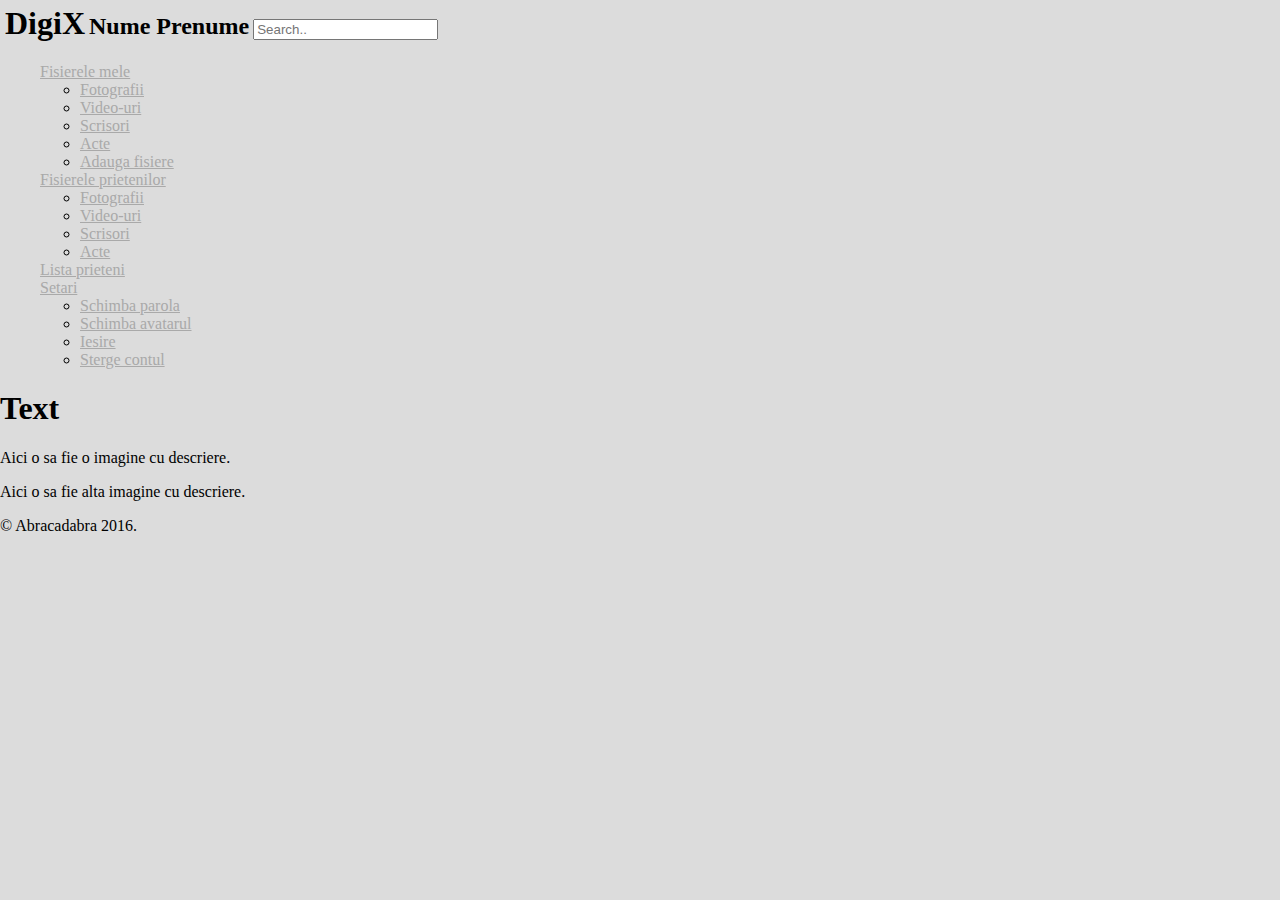
==== src/main/webapp/index.html @ f72bec67 "debjwbhjfe" ====
<!doctype html>
<html>

	<head>
		<link href="styles/main.css" rel="stylesheet" type="text/css" />
		<title>Nume Prenume</title>
	</head>
	<body>

	<header>
		<h1>DigiX</h1>
		<h2>Nume Prenume</h2>
		<form>
  			<input type="text" name="search" placeholder="Search..">
		</form>
	</header>

	<nav>
		<ul style="list-style-type:none">
			<li><a href="">Fisierele mele</a>
				<ul>
					<li><a href="">Fotografii</a></li>
					<li><a href="">Video-uri</a></li>
					<li><a href="">Scrisori</a></li>
					<li><a href="">Acte</a></li>
					<li><a href="">Adauga fisiere</a></li>
				</ul>
			</li>
			<li><a href="">Fisierele prietenilor</a>
				<ul>
					<li><a href="">Fotografii</a></li>
					<li><a href="">Video-uri</a></li>
					<li><a href="">Scrisori</a></li>
					<li><a href="">Acte</a></li>
				</ul>
			</li>
			<li><a href="">Lista prieteni</a></li>
			<li><a href="">Setari</a>
				<ul>
					<li><a href="">Schimba parola</a></li>
					<li><a href="">Schimba avatarul</a></li>
					<li><a href="">Iesire</a></li>
					<li><a href="">Sterge contul</a></li>
				</ul>
			</li>
		</ul>
	</nav>
	
	<section>
	<h1>Text</h1>
	<p>Aici o sa fie o imagine cu descriere.</p>
	<p>Aici o sa fie alta imagine cu descriere.</p>
	</section>

	<footer>
		&#169 Abracadabra 2016.
	</footer>



	</body>

</html>
---- src/main/webapp/styles/main.css ----
body{
	background: Gainsboro;
	margin: 0;
	color: Black;
	content: "Courier New", Courier, monospace;
}

header {
	margin: 0;
	padding: 5px;
}
header h1{
	display: inline;
}
header form{
	display: inline;
	align-content: center;

}
header h2{
	display:inline;
}
nav ul a{
	color:DarkGray;
}

.input[type=text] {
    width: 130px;
    -webkit-transition: width 0.4s ease-in-out;
    transition: width 0.4s ease-in-out;
}

/* When the input field gets focus, change its width to 100% */
input[type=text]:focus {
    width: 50%;
}
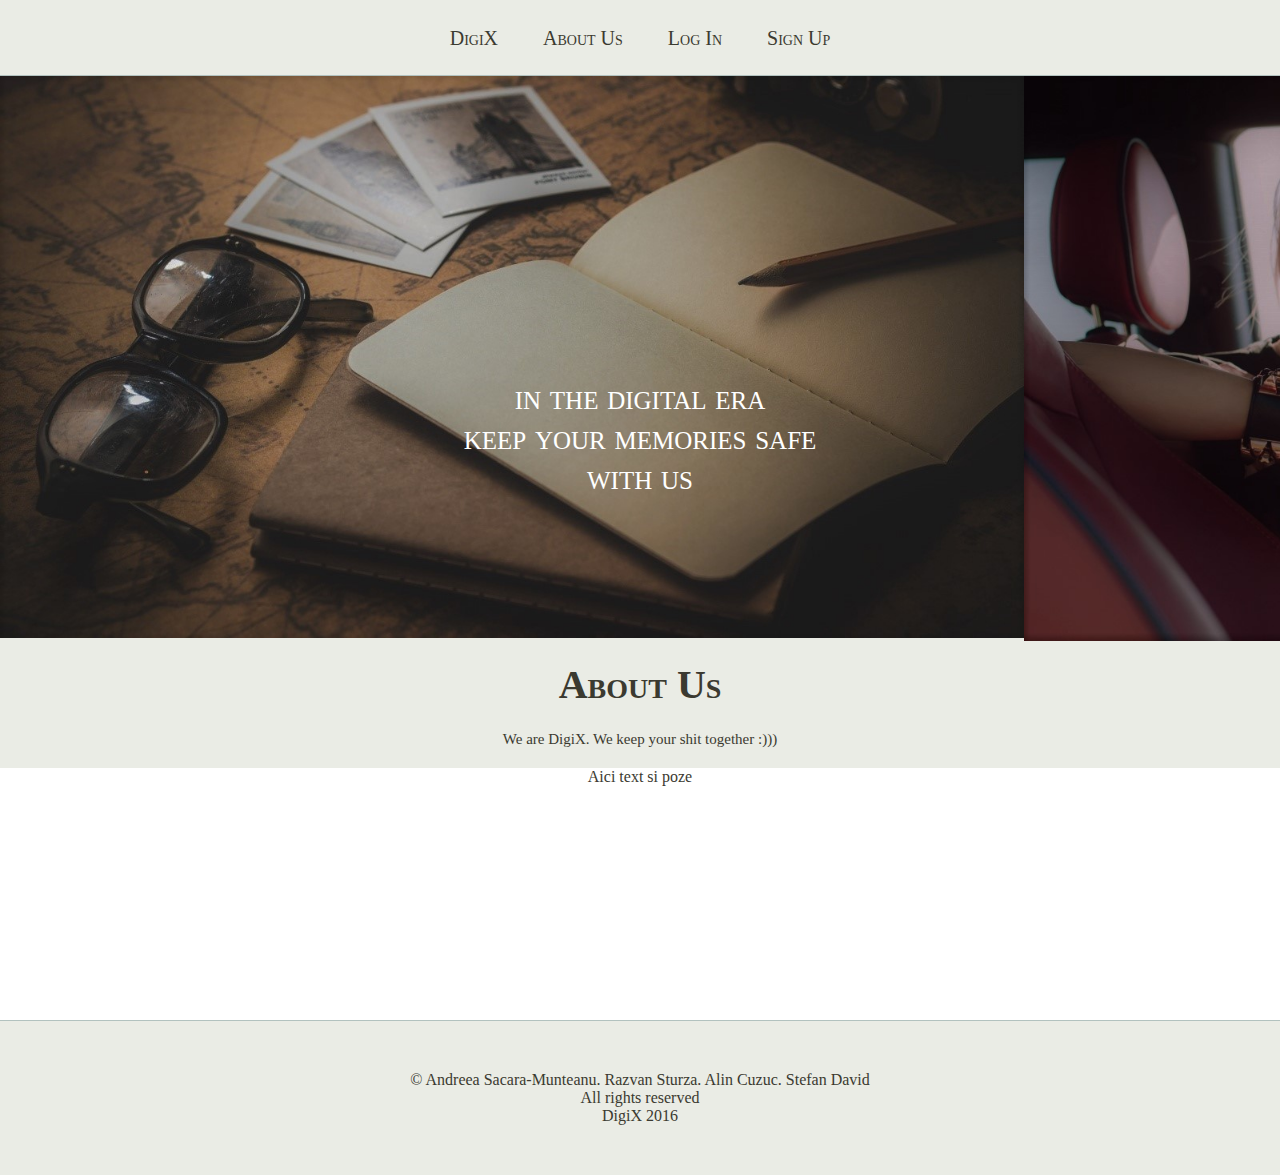
==== commit f4b18417: "+ incercare" ====
--- a/src/main/webapp/index.html
+++ b/src/main/webapp/index.html
@@ -1,63 +1,60 @@
-<!doctype html>
+
+<!DOCTYPE html>
 <html>
+<head>
+	<title>DigiX</title>
+	<link href="styles/home-page.css" rel="stylesheet" type="text/css" />
+	<link href="styles/stylesheet.css" rel="stylesheet" type="text/css" />
+	<link href="styles/footer.css" rel="stylesheet" type="text/css" />
+</head>
+<body>
 
-	<head>
-		<link href="styles/main.css" rel="stylesheet" type="text/css" />
-		<title>Nume Prenume</title>
-	</head>
-	<body>
+<!--........................................Meniu..................................... -->
+<header>
+	<div class="nav">
+		<ul>
+			<li><a href="#">DigiX</a></li>
+			<li><a href="#About_us">About Us</a></li>
+			<li><a href="log-in.html">Log In</a></li>
+			<li><a href="sign-up.html">Sign Up</a></li>
+		</ul>
+	</div>
+</header>
 
-	<header>
-		<h1>DigiX</h1>
-		<h2>Nume Prenume</h2>
-		<form>
-  			<input type="text" name="search" placeholder="Search..">
-		</form>
-	</header>
+<!--........................................SlideShow..................................... -->
+<section id="Home">
+	<div id="slider">
+		<figure>
+			<img src="toate-imaginile/imagini-slide-show/old_things.jpg" style="width:20%; max-height: 570px">	
+			<img src="toate-imaginile/imagini-slide-show/beautiful_girl.jpg" style="width:20%; max-height: 570px">
+			<img src="toate-imaginile/imagini-slide-show/inspiration.jpg" style="width:20%; max-height: 570px">	
+			<img src="toate-imaginile/imagini-slide-show/old_school.jpg" style="width:20%; max-height: 570px">
+		</figure>
+		<div id="textSlider">in the digital era<br>keep your memories safe<br>with us</div>	
+	</div>
 
-	<nav>
-		<ul style="list-style-type:none">
-			<li><a href="">Fisierele mele</a>
-				<ul>
-					<li><a href="">Fotografii</a></li>
-					<li><a href="">Video-uri</a></li>
-					<li><a href="">Scrisori</a></li>
-					<li><a href="">Acte</a></li>
-					<li><a href="">Adauga fisiere</a></li>
-				</ul>
-			</li>
-			<li><a href="">Fisierele prietenilor</a>
-				<ul>
-					<li><a href="">Fotografii</a></li>
-					<li><a href="">Video-uri</a></li>
-					<li><a href="">Scrisori</a></li>
-					<li><a href="">Acte</a></li>
-				</ul>
-			</li>
-			<li><a href="">Lista prieteni</a></li>
-			<li><a href="">Setari</a>
-				<ul>
-					<li><a href="">Schimba parola</a></li>
-					<li><a href="">Schimba avatarul</a></li>
-					<li><a href="">Iesire</a></li>
-					<li><a href="">Sterge contul</a></li>
-				</ul>
-			</li>
-		</ul>
-	</nav>
+</section>
 	
-	<section>
-	<h1>Text</h1>
-	<p>Aici o sa fie o imagine cu descriere.</p>
-	<p>Aici o sa fie alta imagine cu descriere.</p>
-	</section>
 
-	<footer>
-		&#169 Abracadabra 2016.
-	</footer>
+<!--........................................About Us..................................... -->	
+<section id="About_us">
+	<div class="titlu"><h1>About Us</h1><br><p style="font-size: 15px">We are DigiX. We keep your shit together :)))</div>
+	<div class="continut">	
+	<p>Aici text si poze<br><br><br><br><br><br><br><br><br><br><br><br><br><br></p>
+	</div>
+
+</section>
 
 
 
-	</body>
+<!--........................................Footer..................................... -->
 
-</html>+<footer>
+	<p>&#169; Andreea Sacara-Munteanu. Razvan Sturza. Alin Cuzuc. Stefan David <br>
+	All rights reserved<br> DigiX 2016</p>
+</footer>
+
+
+</body>
+</html> 
+
--- a/src/main/webapp/styles/home-page.css
+++ b/src/main/webapp/styles/home-page.css
@@ -0,0 +1,51 @@
+
+/*----------------------------------- slide show-----------------------------------*/ 
+
+@keyframes slider {
+0%{ left:0; }
+20%{ left: -20%; }
+25%{ left: -100%; }
+45%{ left: -100%; }
+50%{ left: -200%; }
+}
+
+#slider{ overflow: hidden; }
+#slider figure img { width: 20%; float:left; }
+#slider figure { 
+	position: relative; 
+	width: 400%; 
+	margin: 0; 
+	left: 0; 
+	animation: 20s slider infinite;
+}
+
+#textSlider{
+	position:absolute;
+	left:0;
+	top:42%;
+	width:100%;
+	text-align:center;
+	font-size: 35px;
+	color: White;
+	font-variant: small-caps; 
+}
+
+/*-----------------------------------About Us-----------------------------------*/ 
+#About_us .titlu{
+	font-family: Georgia;
+	font-style: normal;
+	text-align: center;
+	margin-bottom: 20px;
+	margin-top: 20px;
+	text-decoration: none; 
+	font-size: 20px;
+}
+#About_us .titlu h1{
+	font-variant: small-caps;
+}
+.continut p{
+	background-color: white;
+	font:normal;
+	text-align: center;
+	position: relative;
+}--- a/src/main/webapp/styles/stylesheet.css
+++ b/src/main/webapp/styles/stylesheet.css
@@ -0,0 +1,50 @@
+*{ margin:0; padding: 0;}
+body{ background-color: #eaece5; font-family: Georgia; width: 100%; color:#3b3a30; }
+
+
+/* -------------------------------------Header-----------------------------------------*/
+
+header{
+	height: 75px;
+	width: 100%;
+	border-bottom: 1px solid #b2c2bf;
+}
+.nav{
+	padding-top: 27px;
+	padding-bottom: 27px;
+	font-style: normal;
+	font-size: 20px;
+	max-height: 75px;
+	position: absolute;
+	text-align: center;
+	display: inline;
+	width: 100%;
+}
+.nav ul{
+	font-variant: small-caps;
+	display: inline;
+}
+.nav ul li{
+	list-style-type: none;
+	display: inline-block;
+	padding-right: 20px;
+	padding-left: 20px;
+}
+.nav ul li a{
+	text-decoration: none;
+	color: #3b3a30;
+	font-style: normal;
+}
+
+
+/*------------------------------------FOOTER--------------------------------------- */
+
+
+footer{
+	border-top:1px solid #b2c2bf;
+	background-color: #eaece5;
+	color: #3b3a30;
+    text-align:center;
+    padding: 50px;
+}
+
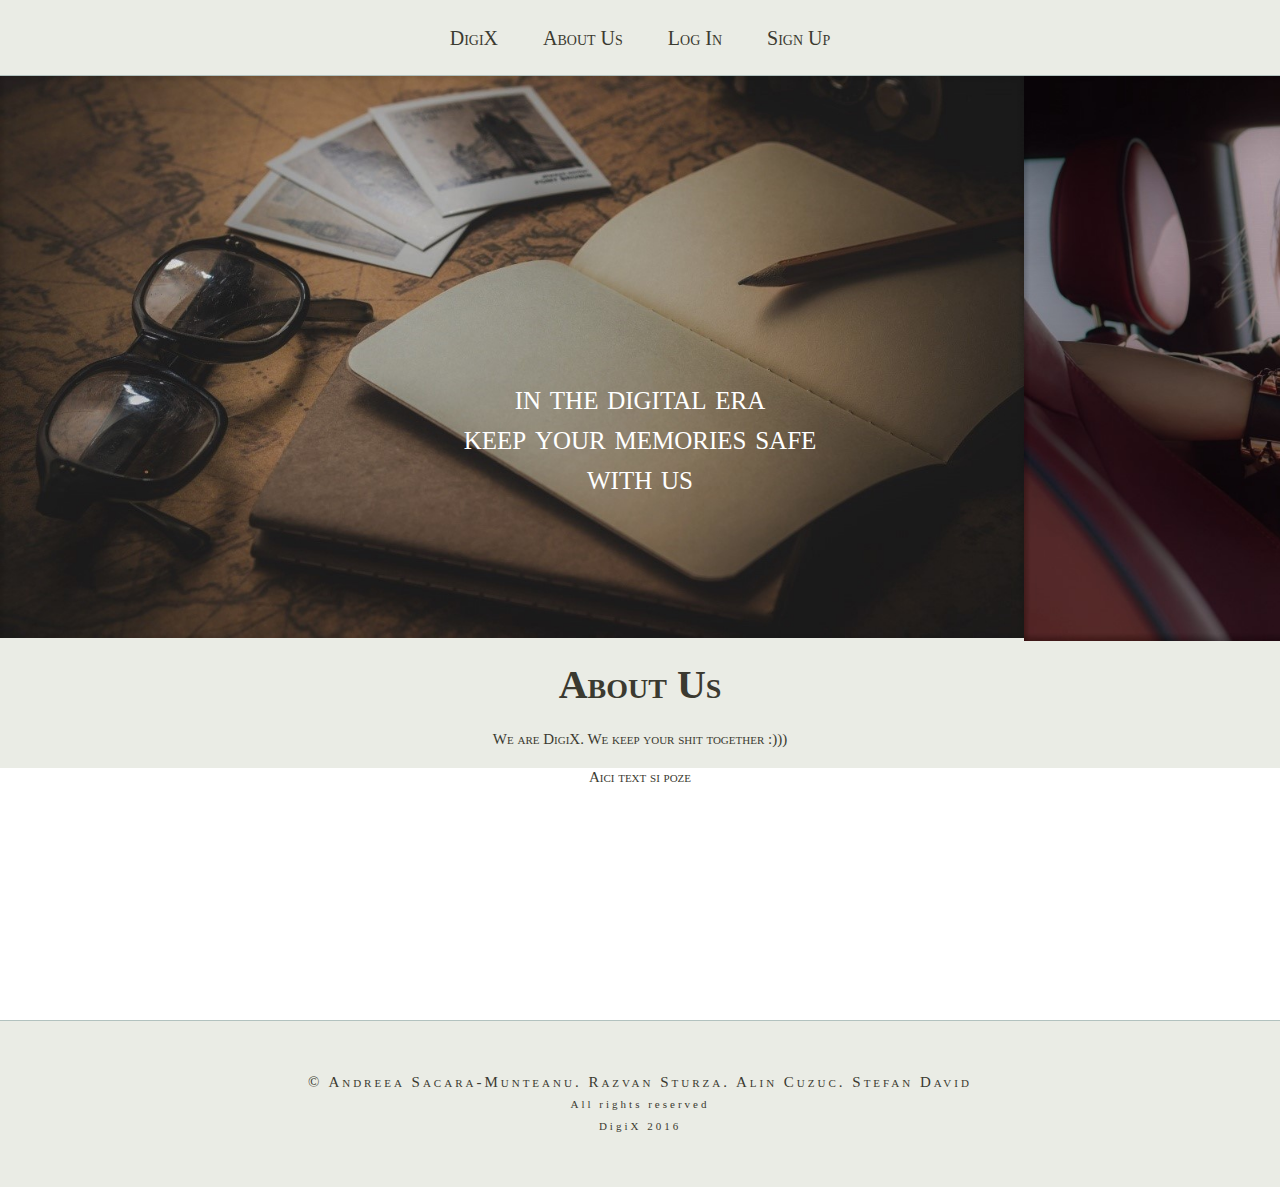
==== commit c677aa19: "Revizuire" ====
--- a/src/main/webapp/index.html
+++ b/src/main/webapp/index.html
@@ -15,7 +15,7 @@
 		<ul>
 			<li><a href="#">DigiX</a></li>
 			<li><a href="#About_us">About Us</a></li>
-			<li><a href="log-in.html">Log In</a></li>
+			<li><a href="log-in.xhtml">Log In</a></li>
 			<li><a href="sign-up.html">Sign Up</a></li>
 		</ul>
 	</div>
--- a/src/main/webapp/styles/stylesheet.css
+++ b/src/main/webapp/styles/stylesheet.css
@@ -36,15 +36,3 @@
 	font-style: normal;
 }
 
-
-/*------------------------------------FOOTER--------------------------------------- */
-
-
-footer{
-	border-top:1px solid #b2c2bf;
-	background-color: #eaece5;
-	color: #3b3a30;
-    text-align:center;
-    padding: 50px;
-}
-
--- a/src/main/webapp/styles/footer.css
+++ b/src/main/webapp/styles/footer.css
@@ -0,0 +1,21 @@
+
+/*------------FOOTER*/
+footer {
+	letter-spacing: 3px;
+	background-color: #eaece5;
+	clear: both;
+	text-align: center;
+	border-top: 1px solid #b2c2bf;
+	padding-top: 50px;
+	padding-bottom: 50px;
+	width: 100%;
+	font-variant: normal;
+	font-size:11px;
+	line-height: 200%;
+	margin: 0;
+}
+
+p:first-line{
+	font-size: 15px;
+	font-variant: small-caps;
+}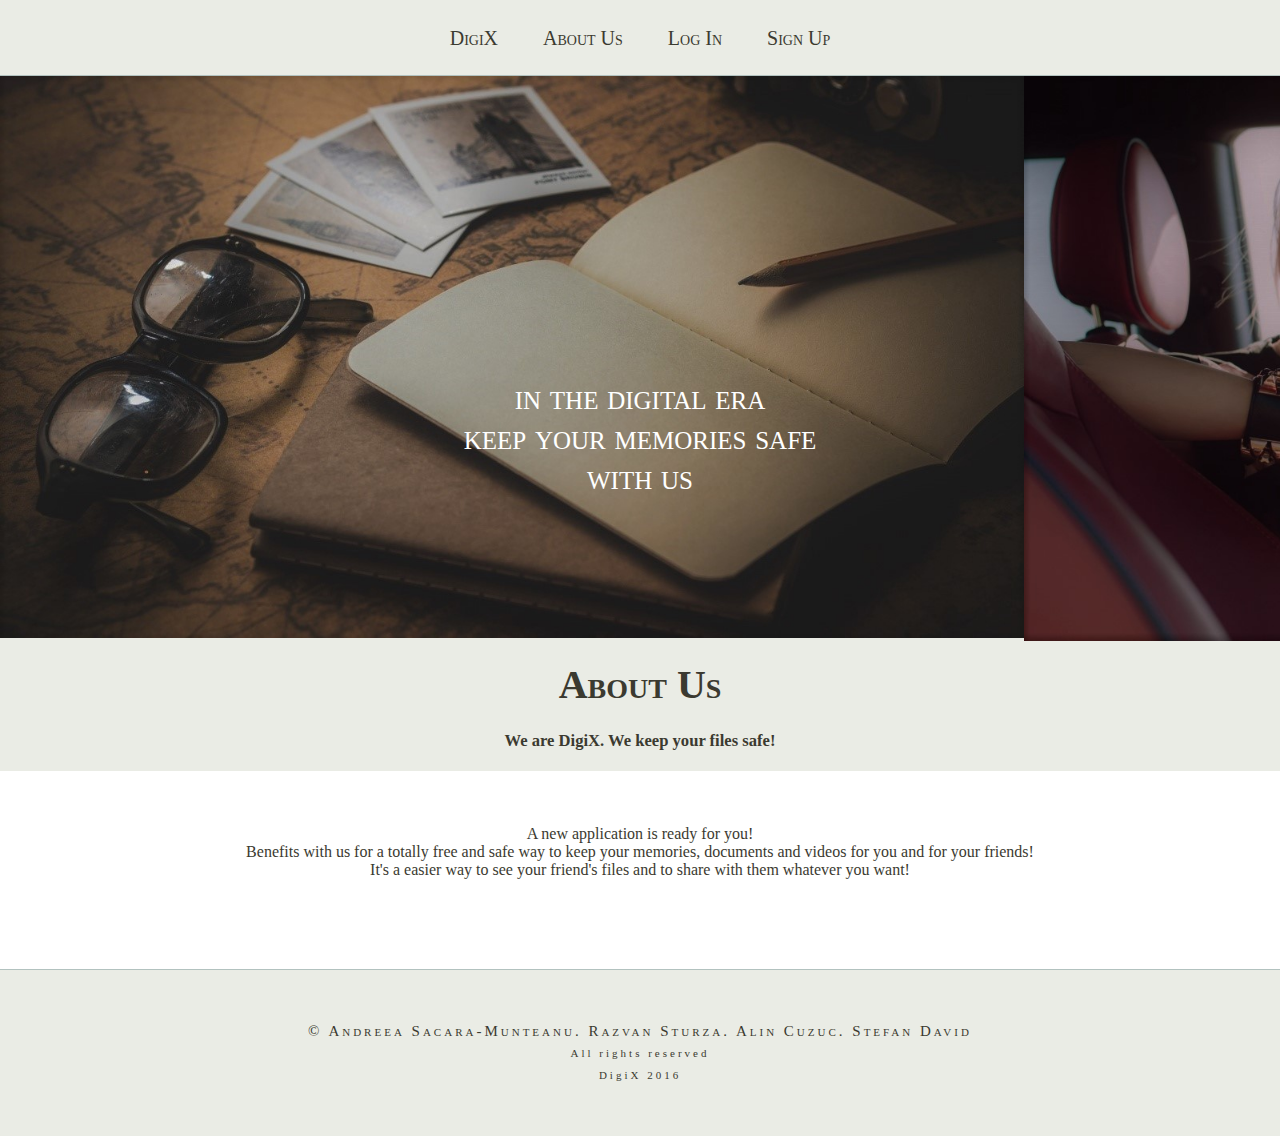
==== commit b5c3325d: "index" ====
--- a/src/main/webapp/index.html
+++ b/src/main/webapp/index.html
@@ -25,10 +25,10 @@
 <section id="Home">
 	<div id="slider">
 		<figure>
-			<img src="toate-imaginile/imagini-slide-show/old_things.jpg" style="width:20%; max-height: 570px">	
-			<img src="toate-imaginile/imagini-slide-show/beautiful_girl.jpg" style="width:20%; max-height: 570px">
-			<img src="toate-imaginile/imagini-slide-show/inspiration.jpg" style="width:20%; max-height: 570px">	
-			<img src="toate-imaginile/imagini-slide-show/old_school.jpg" style="width:20%; max-height: 570px">
+			<img src="toate-imaginile/imagini-slide-show/old_things.jpg" style="width:20%; max-height: 570px" alt="">	
+			<img src="toate-imaginile/imagini-slide-show/beautiful_girl.jpg" style="width:20%; max-height: 570px" alt="">
+			<img src="toate-imaginile/imagini-slide-show/inspiration.jpg" style="width:20%; max-height: 570px" alt="">	
+			<img src="toate-imaginile/imagini-slide-show/old_school.jpg" style="width:20%; max-height: 570px" alt="">
 		</figure>
 		<div id="textSlider">in the digital era<br>keep your memories safe<br>with us</div>	
 	</div>
@@ -38,9 +38,11 @@
 
 <!--........................................About Us..................................... -->	
 <section id="About_us">
-	<div class="titlu"><h1>About Us</h1><br><p style="font-size: 15px">We are DigiX. We keep your shit together :)))</div>
+	<div class="titlu"><h1>About Us</h1><br><p style="font-size: 15px"> <h5>We are DigiX. We keep your files safe!</h5></div>
 	<div class="continut">	
-	<p>Aici text si poze<br><br><br><br><br><br><br><br><br><br><br><br><br><br></p>
+	<p><br><br><br>A new application is ready for you!
+	 <br>Benefits with us for a totally free and safe way to keep your memories, documents and videos for you and for your friends!<br>
+	 It's a easier way to see your friend's files and to share with them whatever you want! <br><br><br><br><br><br></p>
 	</div>
 
 </section>
